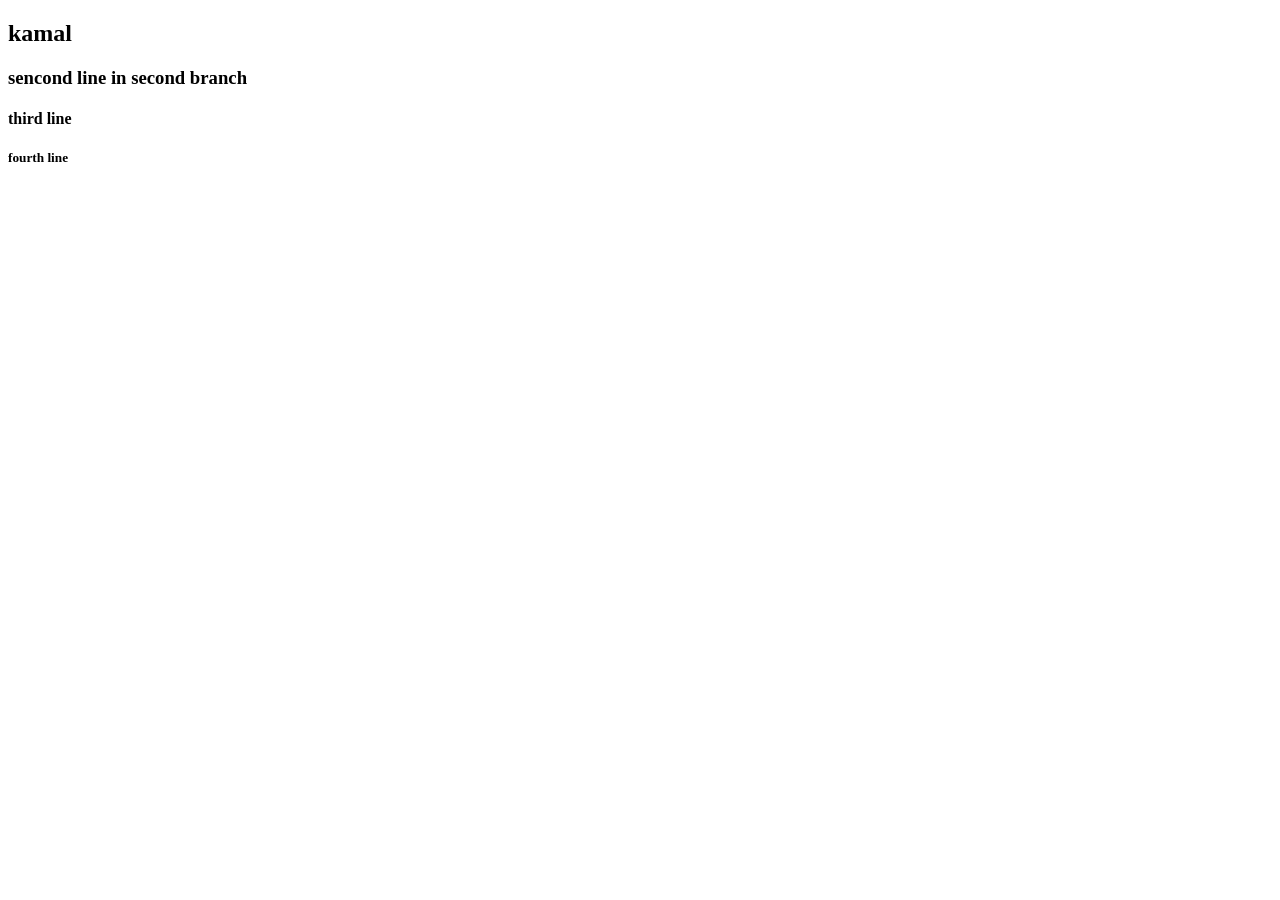
==== seond.html @ a7d12df3 "login done" ====
<!DOCTYPE html>
<html lang="en">
<head>
    <meta charset="UTF-8">
    <meta name="viewport" content="width=device-width, initial-scale=1.0">
    <title>Document</title>
    <h2>kamal</h2>
    <h3>sencond line in second branch</h3>
    <h4>third line</h4>
</head>
<body>
    <h5>fourth line</h5>
</body>
</html>
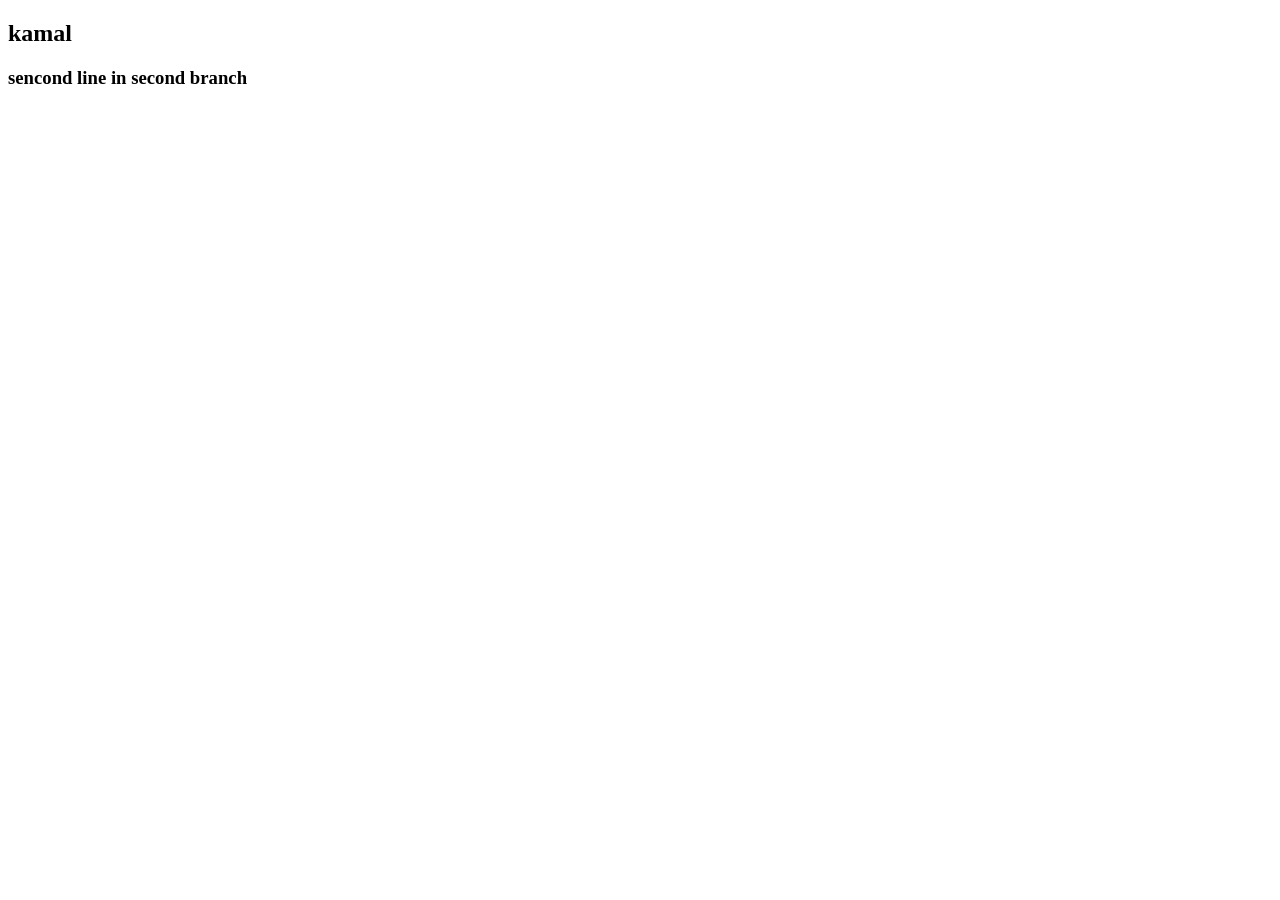
==== commit d30b4486: "second" ====
--- a/seond.html
+++ b/seond.html
@@ -6,9 +6,8 @@
     <title>Document</title>
     <h2>kamal</h2>
     <h3>sencond line in second branch</h3>
-    <h4>third line</h4>
 </head>
 <body>
-    <h5>fourth line</h5>
+    
 </body>
 </html>
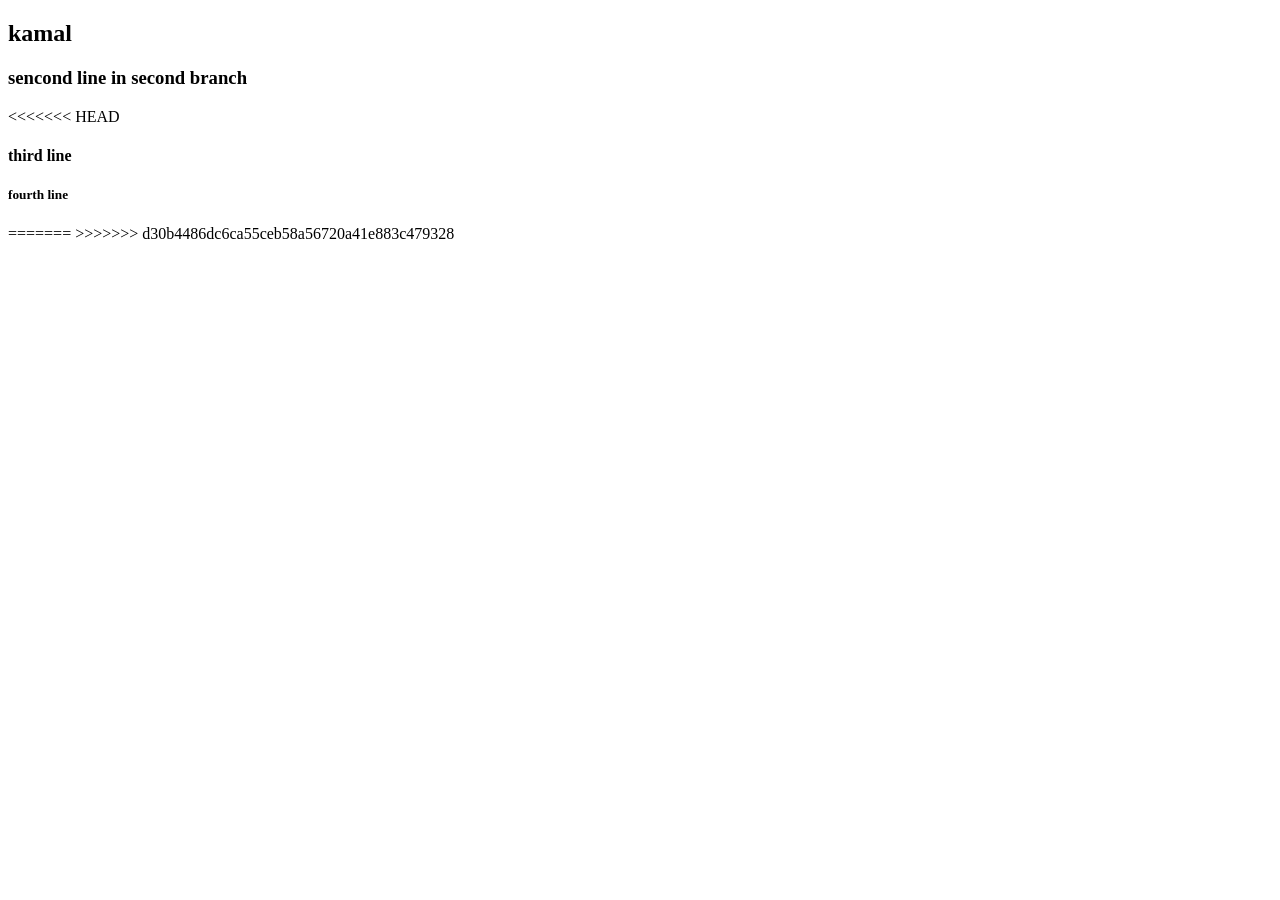
==== commit 03bfc7a1: "Merge branch 'main' of https://github.com/hitenderyadav1991/Test" ====
--- a/seond.html
+++ b/seond.html
@@ -6,8 +6,15 @@
     <title>Document</title>
     <h2>kamal</h2>
     <h3>sencond line in second branch</h3>
+<<<<<<< HEAD
+    <h4>third line</h4>
+</head>
+<body>
+    <h5>fourth line</h5>
+=======
 </head>
 <body>
     
+>>>>>>> d30b4486dc6ca55ceb58a56720a41e883c479328
 </body>
 </html>
